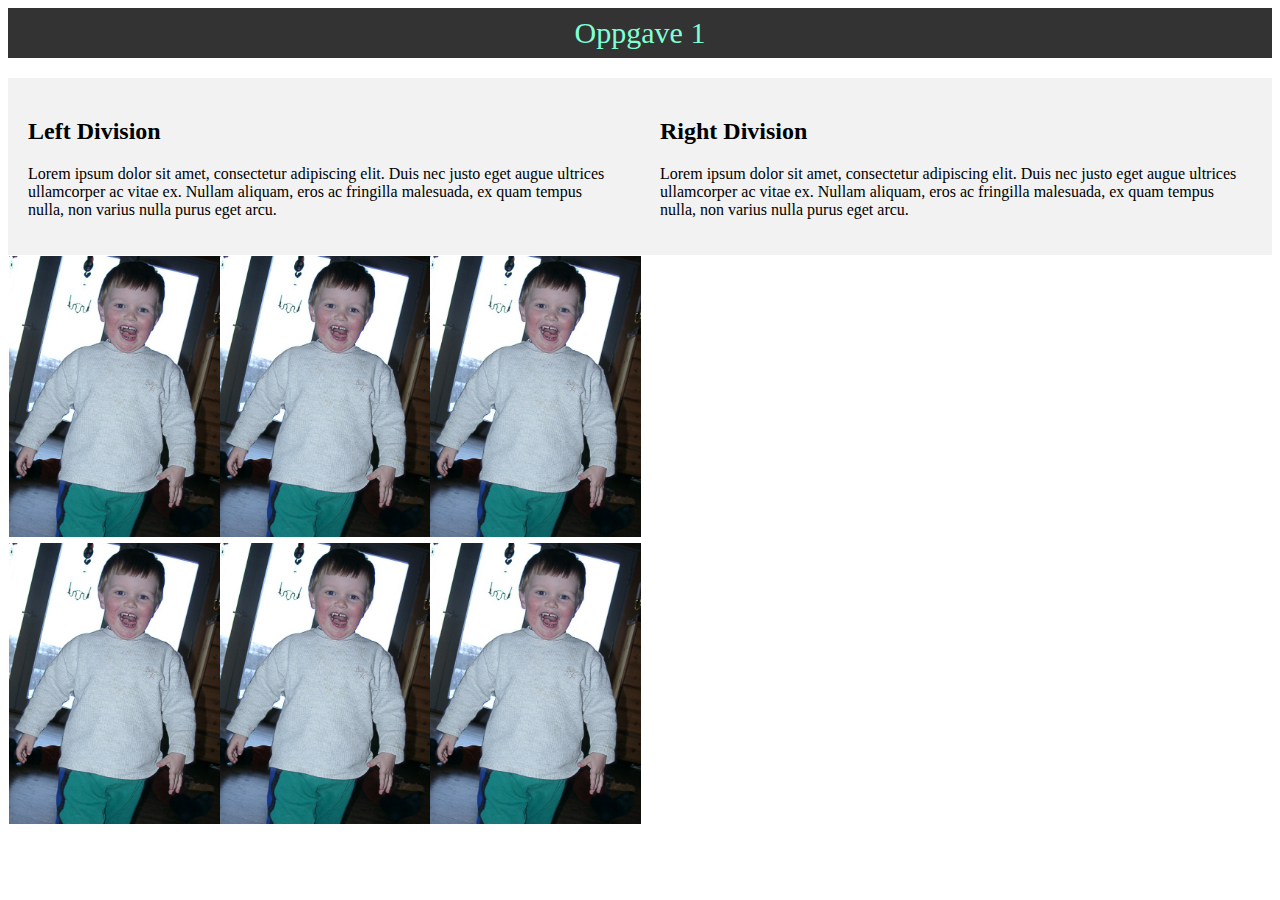
==== index.html @ 99dba9e2 "initial commit" ====
<!DOCTYPE html>
<html lang="en">
<head>
    <meta charset="UTF-8">
    <title>My Website</title>
    <link rel="preconnect" href="https://fonts.googleapis.com">
    <link rel="preconnect" href="https://fonts.gstatic.com" crossorigin>
    <link href="https://fonts.googleapis.com/css2?family=DM+Serif+Display:ital@0;1&family=Lato:ital,wght@0,100;0,300;0,400;0,700;0,900;1,100;1,300;1,400;1,700;1,900&display=swap"
          rel="stylesheet">
    <link rel="stylesheet" href="index.css">
    <style>
    </style>
</head>
<body>
<!-- Top bar -->
<div class="top-bar">
    <p>Oppgave 1</p>
</div>

<!-- Main content -->
<div class="main">
    <div class="left">
        <h2>Left Division</h2>
        <p>Lorem ipsum dolor sit amet, consectetur adipiscing elit. Duis nec justo eget augue ultrices ullamcorper ac
            vitae
            ex. Nullam aliquam, eros ac fringilla malesuada, ex quam tempus nulla, non varius nulla purus eget arcu.</p>
    </div>

    <div class="right">
        <h2>Right Division</h2>
        <p>Lorem ipsum dolor sit amet, consectetur adipiscing elit. Duis nec justo eget augue ultrices ullamcorper ac
            vitae
            ex. Nullam aliquam, eros ac fringilla malesuada, ex quam tempus nulla, non varius nulla purus eget arcu.</p>
    </div>
</div>

<div>
    <div class="grid-container">
        <div class="grid-item">
            <img src="kid-me.jpg" alt="en kid">
        </div>
        <div class="grid-item">
            <img src="kid-me.jpg" alt="en kid">
        </div>
        <div class="grid-item">
            <img src="kid-me.jpg" alt="en kid">
        </div>
        <div class="grid-item">
            <img src="kid-me.jpg" alt="en kid">
        </div>
        <div class="grid-item">
            <img src="kid-me.jpg" alt="en kid">
        </div>
        <div class="grid-item">
            <img src="kid-me.jpg" alt="en kid">
        </div>
    </div>

</div>
<!-- </div>
</body>

</body>
</html>
---- index.css ----
/* CSS for the top bar */
.top-bar {
    background-color: #333;
    color: aquamarine;
    height: 50px;
    display: flex;
    justify-content: center;
    align-items: center;
    font-size: 30px;
}

/* CSS for the main content */
.main {
    display: flex;
    justify-content: space-between;
    margin-top: 20px;
}

/* CSS for the left and right divisions */
.left {
    width: 50%;
    background-color: #f2f2f2;
    padding: 20px;
    box-sizing: border-box;
    /*float: left;*/
}

.right {
    width: 50%;
    background-color: #f2f2f2;
    padding: 20px;
    box-sizing: border-box;
    /*float: right;*/
}

.left p:hover, .left h2:hover {
    color: gold;
}

.grid-container {
    display: inline-grid;
    grid-template-columns: auto auto auto;
    width: 50%;
}
.grid-item img{
    width: 100%;
    padding: 1px;
}
.grid-item {
    width: fit-content;
}
/* font-family: 'DM Serif Display', serif;
font-family: 'Lato', sans-serif; */
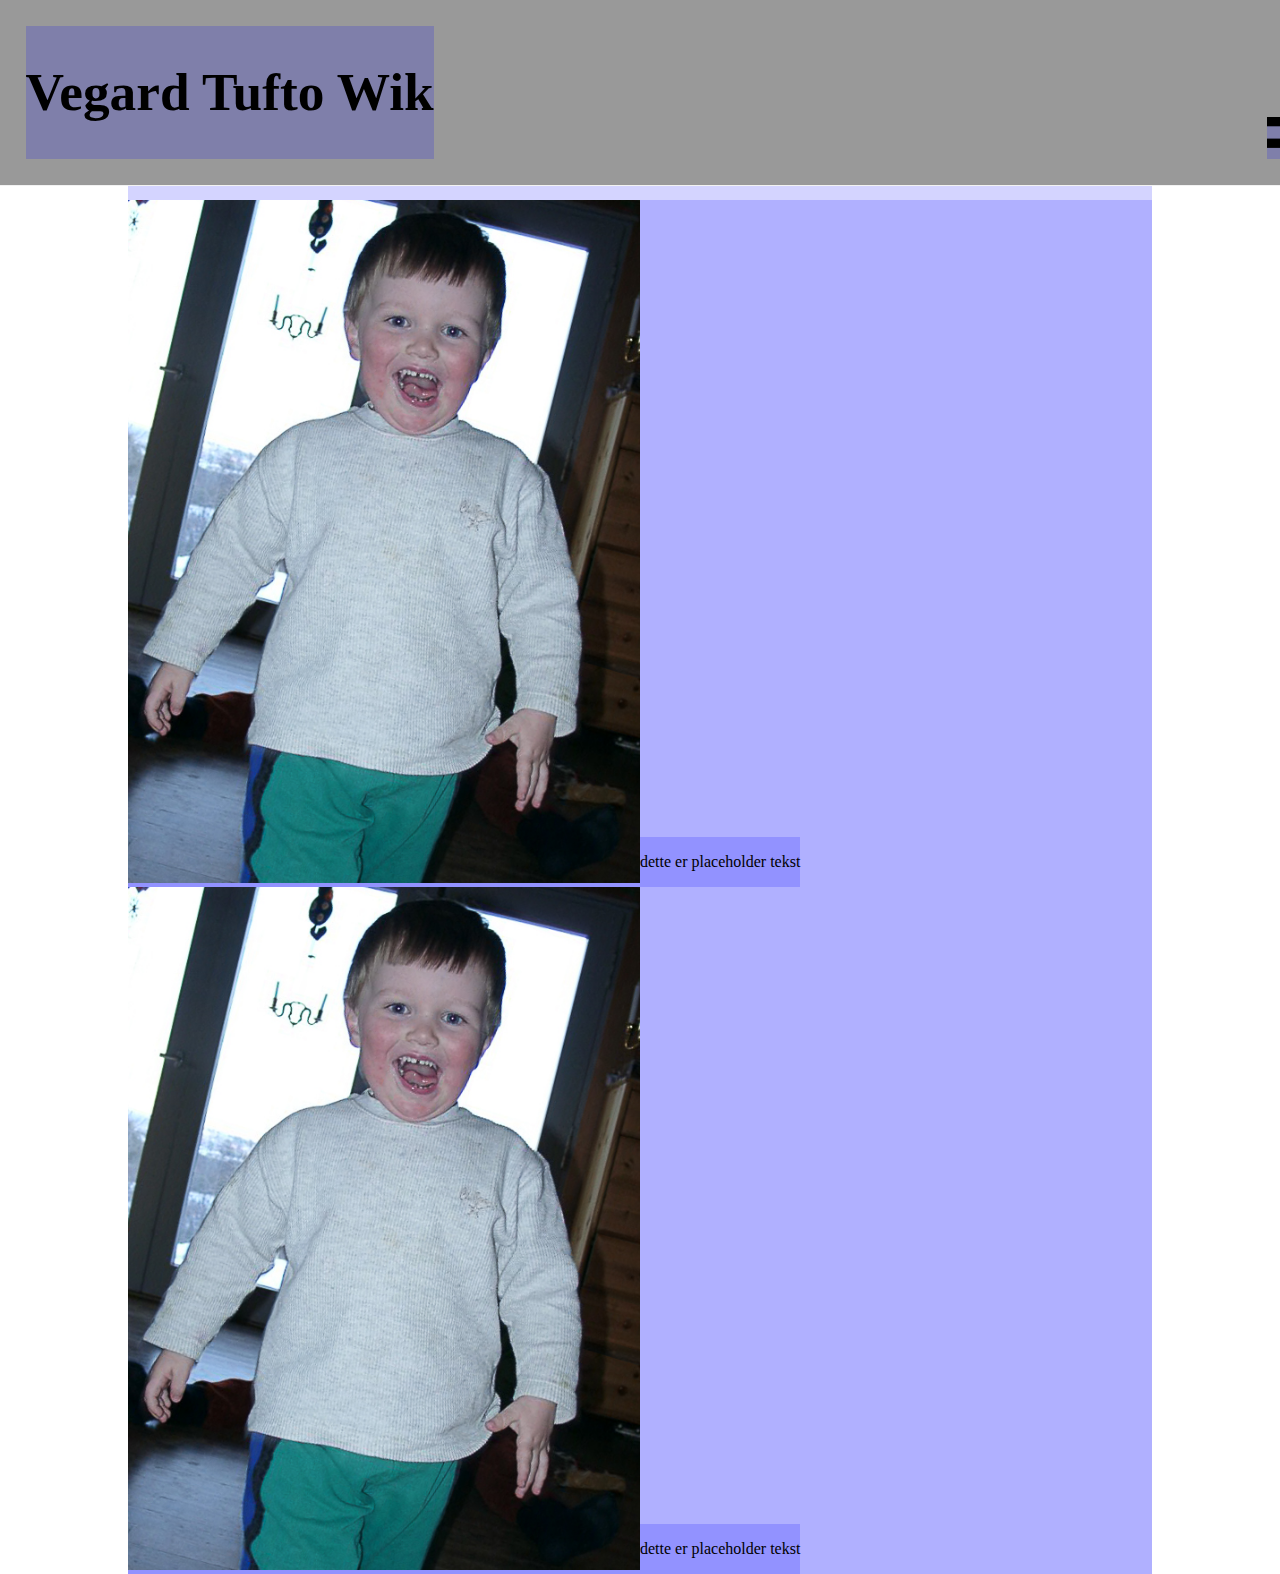
==== commit bf2da551: "før grid" ====
--- a/index.html
+++ b/index.html
@@ -2,63 +2,43 @@
 <html lang="en">
 <head>
     <meta charset="UTF-8">
-    <title>My Website</title>
+    <title>V. T. Wik</title>
     <link rel="preconnect" href="https://fonts.googleapis.com">
     <link rel="preconnect" href="https://fonts.gstatic.com" crossorigin>
     <link href="https://fonts.googleapis.com/css2?family=DM+Serif+Display:ital@0;1&family=Lato:ital,wght@0,100;0,300;0,400;0,700;0,900;1,100;1,300;1,400;1,700;1,900&display=swap"
           rel="stylesheet">
     <link rel="stylesheet" href="index.css">
-    <style>
-    </style>
 </head>
 <body>
-<!-- Top bar -->
-<div class="top-bar">
-    <p>Oppgave 1</p>
-</div>
-
-<!-- Main content -->
-<div class="main">
-    <div class="left">
-        <h2>Left Division</h2>
-        <p>Lorem ipsum dolor sit amet, consectetur adipiscing elit. Duis nec justo eget augue ultrices ullamcorper ac
-            vitae
-            ex. Nullam aliquam, eros ac fringilla malesuada, ex quam tempus nulla, non varius nulla purus eget arcu.</p>
+<header>
+    <div class="site-header">
+        <h1 class="site-header"> Vegard Tufto Wik</h1>
     </div>
-
-    <div class="right">
-        <h2>Right Division</h2>
-        <p>Lorem ipsum dolor sit amet, consectetur adipiscing elit. Duis nec justo eget augue ultrices ullamcorper ac
-            vitae
-            ex. Nullam aliquam, eros ac fringilla malesuada, ex quam tempus nulla, non varius nulla purus eget arcu.</p>
+    <div class="nav-bar">
+        <svg width="100%" viewBox="0 0 100 100">
+            <rect class="cls-1" y="56.26" width="100" height="24.21"/>
+            <rect class="cls-1" width="100" height="24.21"/>
+        </svg>
+    </div>
+</header>
+<div class="container">
+    <div class="row" id="row1">
+        <div class="image">
+            <img src="kid-me.jpg">
+        </div>
+        <div class="text">
+            <p>dette er placeholder tekst</p>
+        </div>
+    </div>
+    <div class="row" id="row2">
+        <div class="image">
+            <img src="kid-me.jpg">
+        </div>
+        <div class="text">
+            <p>dette er placeholder tekst</p>
+        </div>
     </div>
 </div>
 
-<div>
-    <div class="grid-container">
-        <div class="grid-item">
-            <img src="kid-me.jpg" alt="en kid">
-        </div>
-        <div class="grid-item">
-            <img src="kid-me.jpg" alt="en kid">
-        </div>
-        <div class="grid-item">
-            <img src="kid-me.jpg" alt="en kid">
-        </div>
-        <div class="grid-item">
-            <img src="kid-me.jpg" alt="en kid">
-        </div>
-        <div class="grid-item">
-            <img src="kid-me.jpg" alt="en kid">
-        </div>
-        <div class="grid-item">
-            <img src="kid-me.jpg" alt="en kid">
-        </div>
-    </div>
-
-</div>
-<!-- </div>
-</body>
-
 </body>
 </html>--- a/index.css
+++ b/index.css
@@ -1,53 +1,57 @@
-/* CSS for the top bar */
-.top-bar {
-    background-color: #333;
-    color: aquamarine;
-    height: 50px;
-    display: flex;
-    justify-content: center;
-    align-items: center;
-    font-size: 30px;
+body {
+    margin: 0;
 }
 
-/* CSS for the main content */
-.main {
-    display: flex;
-    justify-content: space-between;
-    margin-top: 20px;
+div {
+    background: rgba(0, 0, 255, 0.17);
 }
 
-/* CSS for the left and right divisions */
-.left {
-    width: 50%;
-    background-color: #f2f2f2;
-    padding: 20px;
-    box-sizing: border-box;
-    /*float: left;*/
+.container {
+    /*display: flex;*/
+    width: 80%;
+    height: auto;
+    padding-top: 200px;
+    margin: auto;
+    /*justify-content: space-between;*/
 }
 
-.right {
-    width: 50%;
-    background-color: #f2f2f2;
-    padding: 20px;
-    box-sizing: border-box;
-    /*float: right;*/
+header {
+    display: flex;
+    width: 100%;
+    height: auto;
+    padding: 2%;
+    background: #999999;
+    border-bottom: #f2f2f2 solid 1px;
+    justify-content: space-between;
+    position: fixed;
+    top: 0;
+
 }
 
-.left p:hover, .left h2:hover {
-    color: gold;
+.site-header {
+    width: max-content;
+    font-size: 40pt;
 }
 
-.grid-container {
-    display: inline-grid;
-    grid-template-columns: auto auto auto;
+.nav-bar {
+    width: 3%;
+    align-self: flex-end;
+}
+
+.row {
+    display: flex;
+    justify-content: left;
+}
+
+.image {
     width: 50%;
 }
-.grid-item img{
-    width: 100%;
-    padding: 1px;
+
+img {
+    width: 100%
 }
-.grid-item {
-    width: fit-content;
+
+.text {
+    width: auto;
+align-self: flex-end;
 }
-/* font-family: 'DM Serif Display', serif;
-font-family: 'Lato', sans-serif; */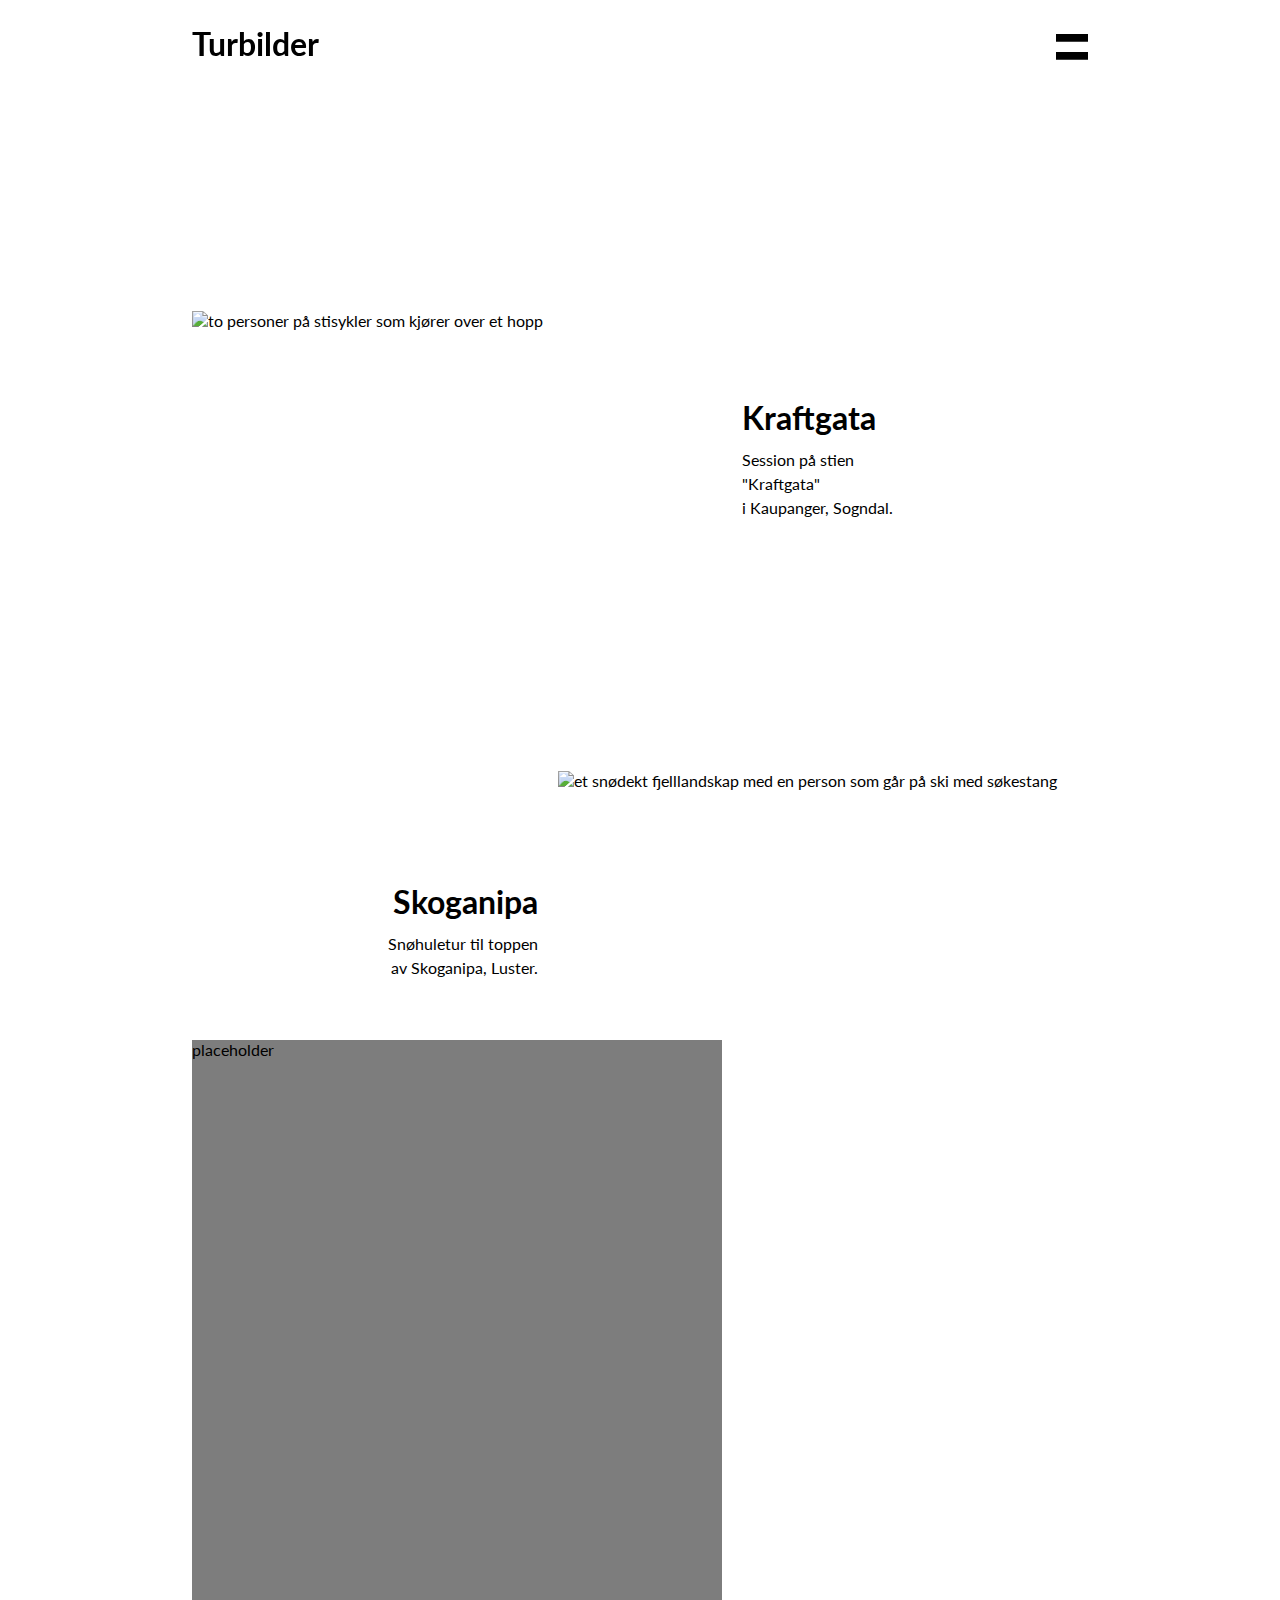
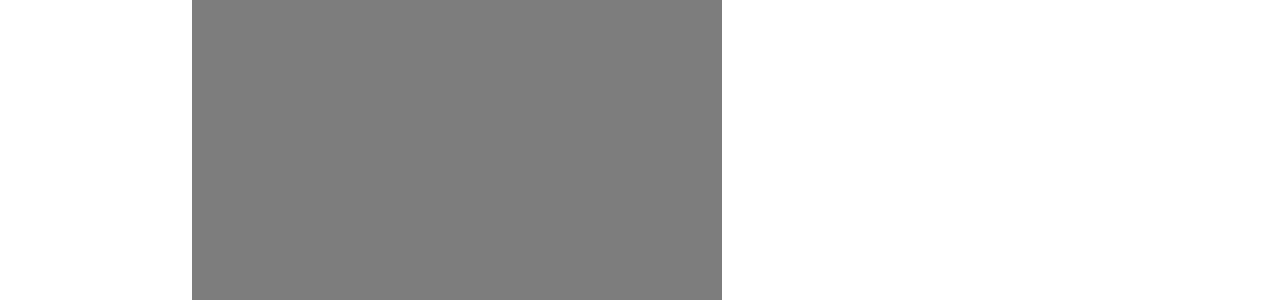
==== commit 285cbcad: "etter grid" ====
--- a/index.html
+++ b/index.html
@@ -2,43 +2,58 @@
 <html lang="en">
 <head>
     <meta charset="UTF-8">
-    <title>V. T. Wik</title>
+    <title>Title</title>
+    <link rel="stylesheet" href="index.css">
     <link rel="preconnect" href="https://fonts.googleapis.com">
     <link rel="preconnect" href="https://fonts.gstatic.com" crossorigin>
     <link href="https://fonts.googleapis.com/css2?family=DM+Serif+Display:ital@0;1&family=Lato:ital,wght@0,100;0,300;0,400;0,700;0,900;1,100;1,300;1,400;1,700;1,900&display=swap"
           rel="stylesheet">
-    <link rel="stylesheet" href="index.css">
 </head>
 <body>
 <header>
-    <div class="site-header">
-        <h1 class="site-header"> Vegard Tufto Wik</h1>
-    </div>
-    <div class="nav-bar">
-        <svg width="100%" viewBox="0 0 100 100">
-            <rect class="cls-1" y="56.26" width="100" height="24.21"/>
-            <rect class="cls-1" width="100" height="24.21"/>
-        </svg>
+    <div class="header-grid">
+        <div class="page-header">
+            <h1 id="page-title">Turbilder</h1>
+        </div>
+        <div class="header-menu">
+            <svg width="100%" viewBox="0 0 100 100">
+                <rect class="cls-1" y="56.26" width="100" height="24.21"/>
+                <rect class="cls-1" width="100" height="24.21"/>
+            </svg>
+        </div>
     </div>
 </header>
-<div class="container">
-    <div class="row" id="row1">
-        <div class="image">
-            <img src="kid-me.jpg">
+<div class="main">
+    <div class="grid">
+        <div class="image" id="img1">
+            <img class="normal" src="bilder/sykkel1.jpg" alt="to personer på stisykler som kjører over et hopp">
+            <img class="hover" src="bilder/sykkel2.jpg" alt="to personer på stisykler som kjører over et hopp">
         </div>
-        <div class="text">
-            <p>dette er placeholder tekst</p>
+        <div class="text" id="text1">
+            <h1>Kraftgata</h1>
+            <p>Session på stien "Kraftgata" <br>i Kaupanger, Sogndal.</p>
         </div>
-    </div>
-    <div class="row" id="row2">
-        <div class="image">
-            <img src="kid-me.jpg">
+        <div class="image" id="img2">
+            <img class="normal" src="bilder/snohule1.jpg" alt="et snødekt fjelllandskap med en person som går på ski med søkestang">
+            <img class="hover" src="bilder/snohule2.jpg" alt="en gruppe mennesker som siluetter mot en rød måne">
         </div>
-        <div class="text">
-            <p>dette er placeholder tekst</p>
+        <div class="text" id="text2">
+            <h1>Skoganipa</h1>
+            <p>Snøhuletur til toppen av Skoganipa, Luster.</p>
         </div>
+        <div class="grid-content">placeholder</div>
+        <!--
+        <div class="grid-content">item 1</div>
+        <div class="grid-content">item 1</div>
+        <div class="grid-content">item 1</div>
+        <div class="grid-content">item 1</div>
+        -->
+
     </div>
 </div>
+<footer>
+    <div>dette er en footer</div>
+</footer>
 
 </body>
 </html>--- a/index.css
+++ b/index.css
@@ -1,57 +1,159 @@
 body {
+    width: 100%;
+    height: 100%;
     margin: 0;
+    padding: 0;
 }
 
-div {
-    background: rgba(0, 0, 255, 0.17);
-}
-
-.container {
-    /*display: flex;*/
-    width: 80%;
-    height: auto;
-    padding-top: 200px;
-    margin: auto;
-    /*justify-content: space-between;*/
-}
-
+/* header stuff*/
 header {
-    display: flex;
     width: 100%;
     height: auto;
-    padding: 2%;
-    background: #999999;
-    border-bottom: #f2f2f2 solid 1px;
-    justify-content: space-between;
+    margin: 0;
+    padding: 0;
     position: fixed;
-    top: 0;
 
 }
 
-.site-header {
-    width: max-content;
-    font-size: 40pt;
+.header-grid {
+    display: grid;
+    grid-template-columns: repeat(3, 1fr);
+    grid-column-gap: 20px;
+    height: 100px;
+    margin: 0;
+    padding: 0;
+    background-color: rgba(255, 255, 255, 0.95)
+
 }
 
-.nav-bar {
-    width: 3%;
-    align-self: flex-end;
+.header-grid > div {
+    display: flex;
+    /* background-color: rgba(0, 0, 0, .4); */
+
 }
 
-.row {
+.page-header {
+    grid-area: 1/1/1/3;
+    padding-left: 15vw;
+    justify-content: flex-start;
+    align-items: center;
+}
+
+.header-menu {
+    grid-area: 1/3/2/4;
+    justify-content: flex-end;
+    align-items: center;
+    padding-right: 15vw;
+}
+
+.header-menu > svg {
+    width: 2.5vw;
+}
+
+#page-title {
+    font-family: Lato;s
+    font-size: 28pt;
+}
+
+/*main body stuff*/
+.main {
+    width: 70vw;
+    margin: auto;
+    padding-top: 120px;
+    font-family: Lato;
+}
+
+.grid {
+    display: grid;
+    grid-template-rows: repeat(4, 400px);
+    grid-template-columns: repeat(5, 1fr);
+    grid-column-gap: 20px;
+    grid-row-gap: 60px;
+    /* background-color: #f3f3f3;    */
+    height: 100%;
+    margin: 0;
+    padding: 0;
+}
+
+.grid > div {
     display: flex;
-    justify-content: left;
+    /* background-color: rgba(0, 0, 0, .2);*/
+    height: 100%;
+    padding: 0;
+    margin: 0;
+
+}
+
+.grid img {
+    flex-shrink: 0;
+    min-width: 100%;;
+    max-width: 100%;
+}
+
+/*grid images*/
+#img1 {
+    grid-area: 1/1/2/4;
+}
+
+#img2 {
+    grid-area: 2/3/3/6;
 }
 
 .image {
-    width: 50%;
+    display: flex;
+    align-items: center;
+    justify-content: center;
+    overflow: hidden;
 }
 
-img {
-    width: 100%
+.image img.normal {
+    display: inherit;
+}
+
+.image img.hover {
+    display: none;
+}
+
+.image:hover img.normal {
+    display: none;
+}
+
+.image:hover img.hover {
+    display: inherit;
+}
+
+/* grid text */
+h1 {
+    line-height: 1.2;
+    margin: inherit;
+    margin-bottom: 8pt;
+}
+
+p {
+    line-height: 1.5;
+    margin: inherit;
 }
 
 .text {
-    width: auto;
-align-self: flex-end;
+    width: 100%;
+    justify-content: flex-end;
+    align-items: flex-start;
+    flex-direction: column;
 }
+
+#text1 {
+}
+
+#text2 {
+    grid-area: 2/2/2/2;
+    align-items: flex-end;
+    text-align: right;
+}
+footer {
+    margin-top: auto;
+    position: fixed;
+}
+.grid-content {
+    grid-area: 3/1/5/4;
+    background-color: rgba(0, 0, 0, 0.51);
+}